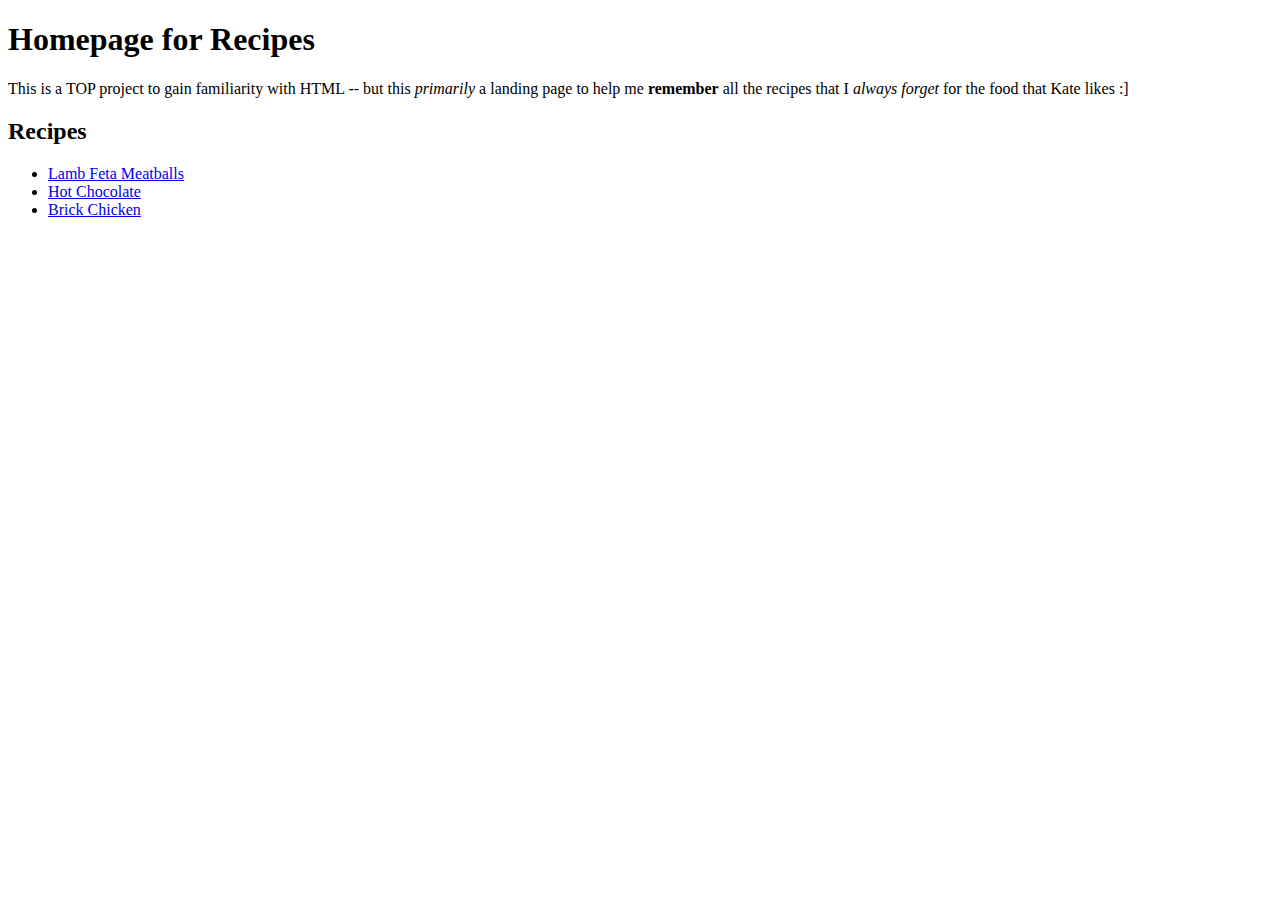
==== index.html @ ddfa8ffb "Added unordered list of recipes, and boiletplate for each recipe page" ====
<!DOCTYPE html>
<html lang="en">
<head>
    <meta charset="UTF-8">
    <meta name="viewport" content="width=device-width, initial-scale=1.0">
    <title>Recipes</title>
</head>
<body>
    <h1>Homepage for Recipes</h1>
    <p>This is a TOP project to gain familiarity with HTML 
        -- but this <em>primarily</em> a landing page to help me 
        <strong>remember</strong> all the recipes that I 
        <em>always forget</em> for the food that Kate likes :]
    <p>
    <h2>Recipes</h2>
    <ul><li><a href="./recipes/feta-meatballs.html">Lamb Feta Meatballs</a></li>
    <li><a href="./recipes/hot-chocolate.html">Hot Chocolate</a></li>
    <li><a href="./recipes/brick-chicken.html">Brick Chicken</a></li>
    </ul>
</body>
</html>
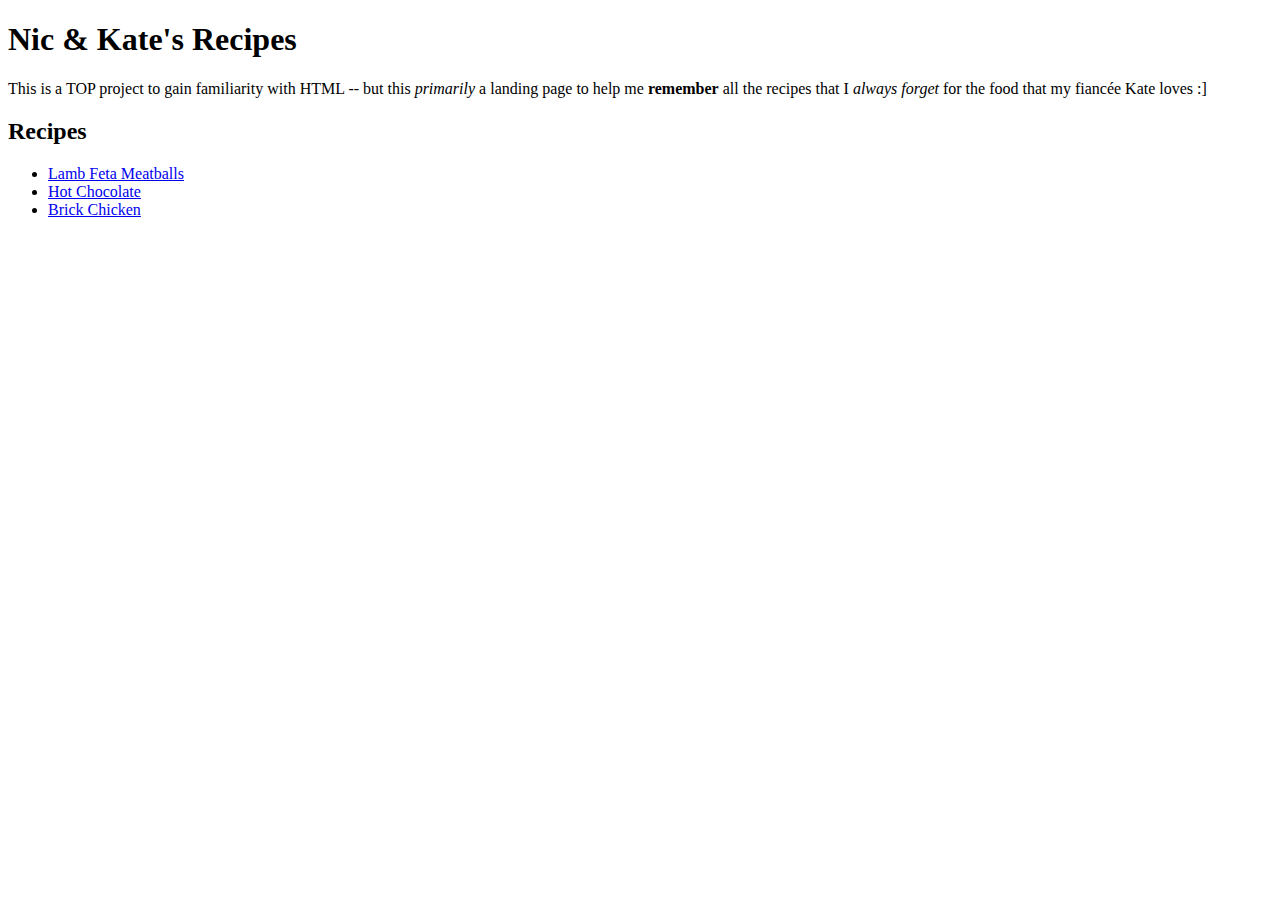
==== commit f1185f47: "Added sumac sauce page and instructions/ingredients" ====
--- a/index.html
+++ b/index.html
@@ -6,11 +6,11 @@
     <title>Recipes</title>
 </head>
 <body>
-    <h1>Homepage for Recipes</h1>
+    <h1>Nic & Kate's Recipes</h1>
     <p>This is a TOP project to gain familiarity with HTML 
         -- but this <em>primarily</em> a landing page to help me 
         <strong>remember</strong> all the recipes that I 
-        <em>always forget</em> for the food that Kate likes :]
+        <em>always forget</em> for the food that my fiancée Kate loves :]
     <p>
     <h2>Recipes</h2>
     <ul><li><a href="./recipes/feta-meatballs.html">Lamb Feta Meatballs</a></li>
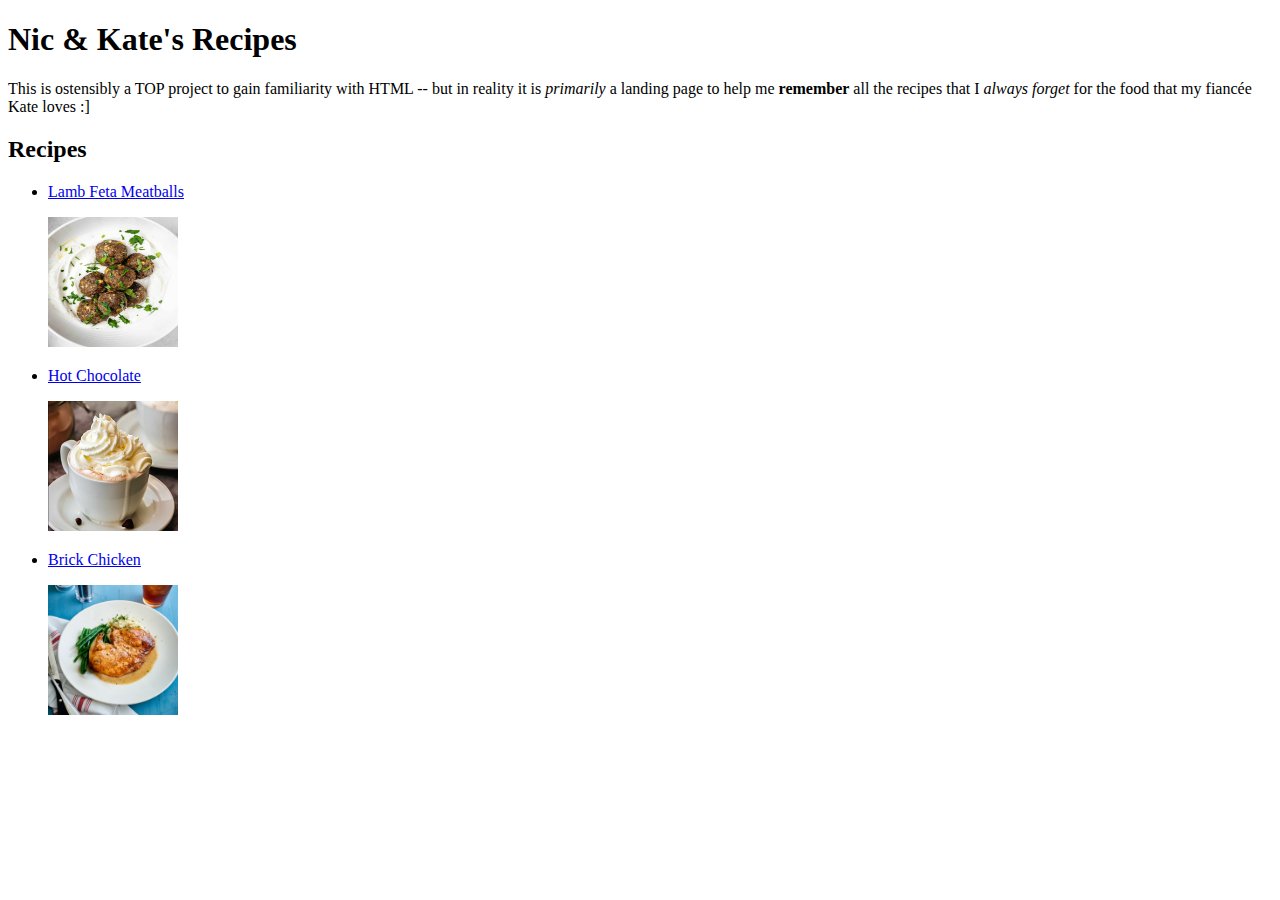
==== commit d36d43f9: "hot choc recipe, and partial recipe for brick chicken" ====
--- a/index.html
+++ b/index.html
@@ -7,15 +7,27 @@
 </head>
 <body>
     <h1>Nic & Kate's Recipes</h1>
-    <p>This is a TOP project to gain familiarity with HTML 
-        -- but this <em>primarily</em> a landing page to help me 
+    <p>This is ostensibly a TOP project to gain familiarity with HTML 
+        -- but in reality it is <em>primarily</em> a landing page to help me 
         <strong>remember</strong> all the recipes that I 
         <em>always forget</em> for the food that my fiancée Kate loves :]
     <p>
     <h2>Recipes</h2>
     <ul><li><a href="./recipes/feta-meatballs.html">Lamb Feta Meatballs</a></li>
+        <p><img src="./images/lamb-feta.jpg" 
+            alt="Image of Lamb Feta Meatballs"
+            height="130"
+            width="130"></p>
     <li><a href="./recipes/hot-chocolate.html">Hot Chocolate</a></li>
+        <p><img src="./images/hot-choc.jpg" 
+        alt="Image of Lamb Feta Meatballs"
+        height="130"
+        width="130"></p>
     <li><a href="./recipes/brick-chicken.html">Brick Chicken</a></li>
+        <p><img src="./images/brick-chick.jpg" 
+        alt="Image of Lamb Feta Meatballs"
+        height="130"
+        width="130"></p>
     </ul>
 </body>
 </html>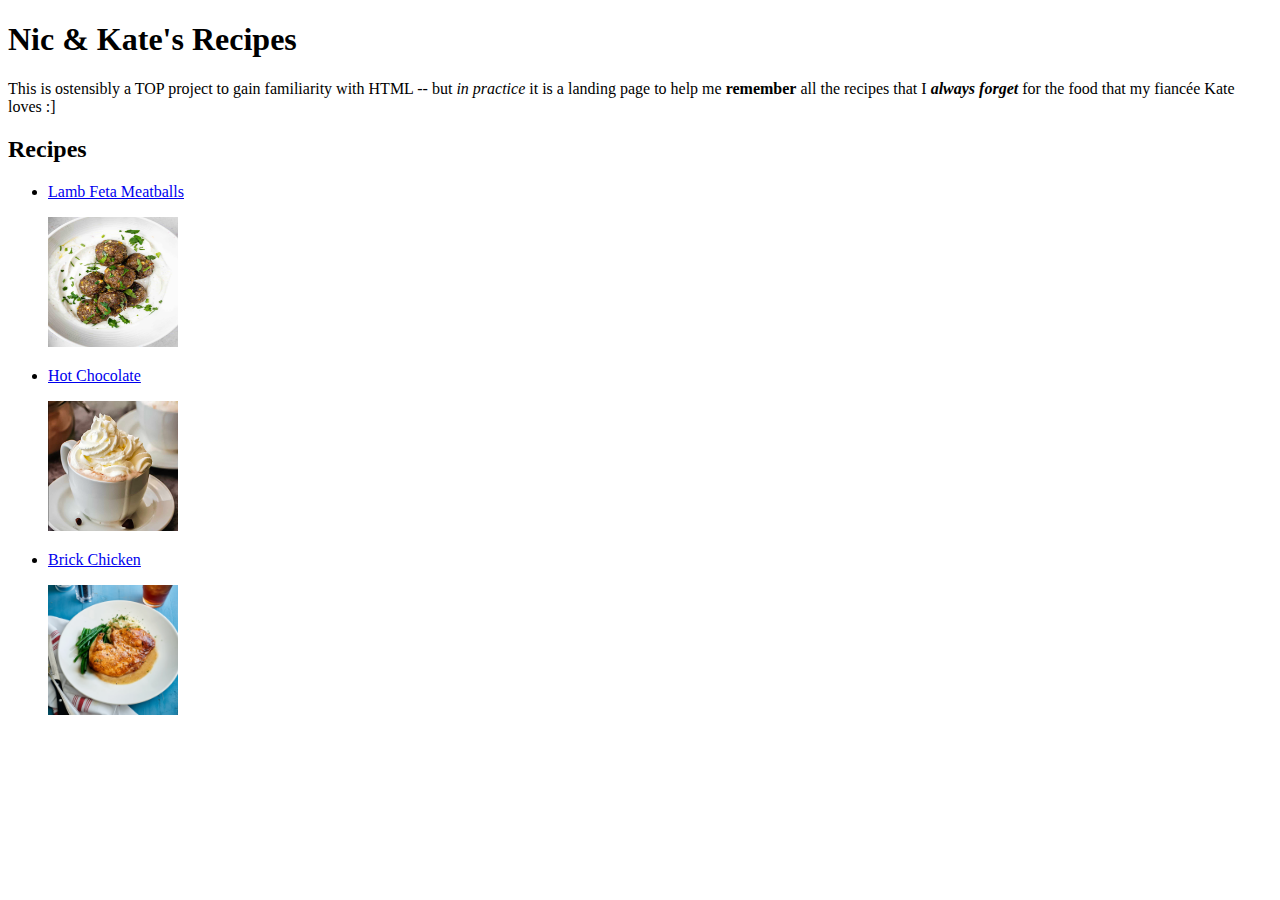
==== commit 808f70c9: "Completed brick chicken ingredients and steps" ====
--- a/index.html
+++ b/index.html
@@ -8,9 +8,9 @@
 <body>
     <h1>Nic & Kate's Recipes</h1>
     <p>This is ostensibly a TOP project to gain familiarity with HTML 
-        -- but in reality it is <em>primarily</em> a landing page to help me 
+        -- but <em>in practice</em> it is a landing page to help me 
         <strong>remember</strong> all the recipes that I 
-        <em>always forget</em> for the food that my fiancée Kate loves :]
+    <strong><em>always forget</em></strong> for the food that my fiancée Kate loves :]
     <p>
     <h2>Recipes</h2>
     <ul><li><a href="./recipes/feta-meatballs.html">Lamb Feta Meatballs</a></li>
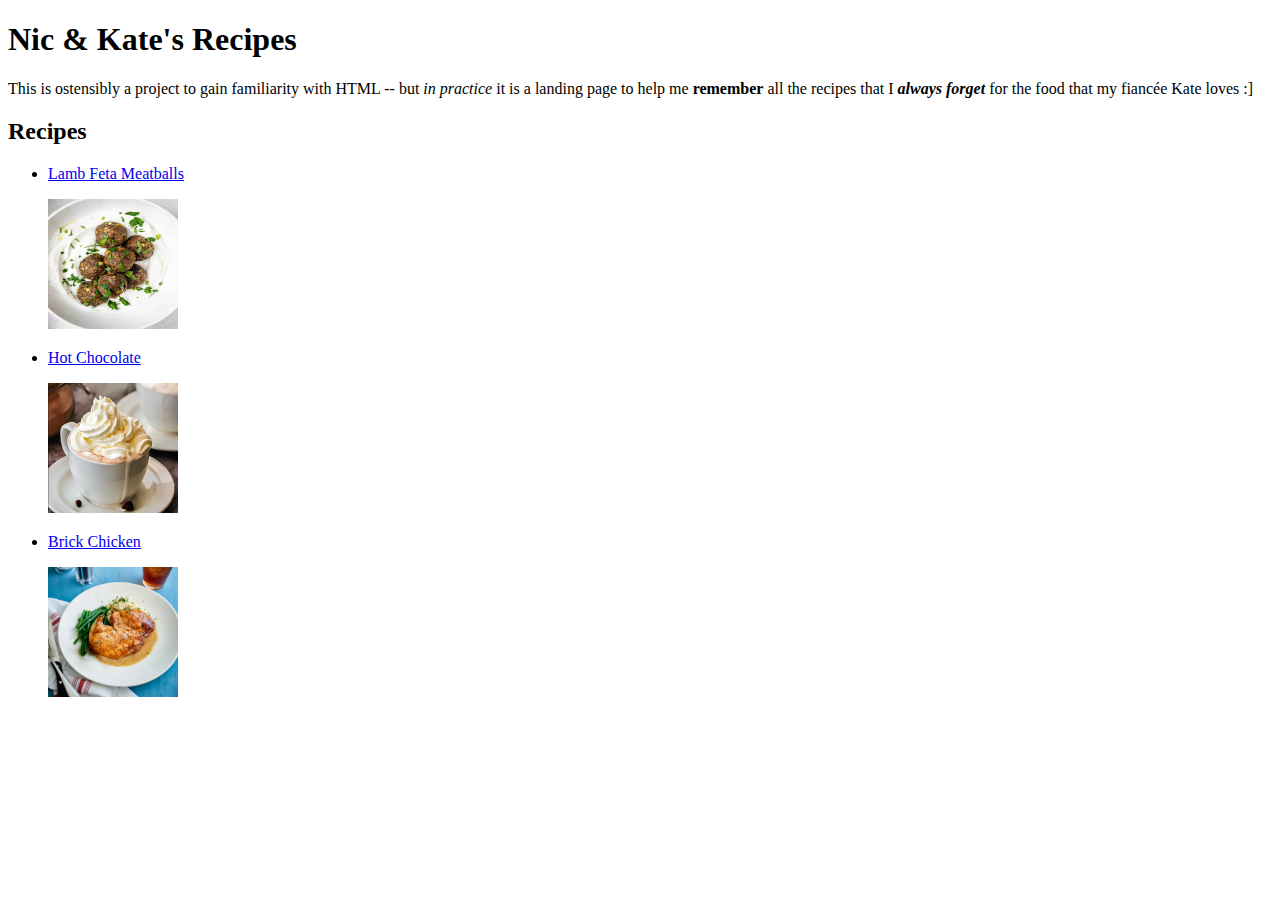
==== commit 4c8beddc: "cleaned up webpage description" ====
--- a/index.html
+++ b/index.html
@@ -1,28 +1,39 @@
 <!DOCTYPE html>
 <html lang="en">
+<!-- Webpage meta-data -->
 <head>
     <meta charset="UTF-8">
     <meta name="viewport" content="width=device-width, initial-scale=1.0">
     <title>Recipes</title>
 </head>
+<!-- Webpage body -->
 <body>
+    <!-- Homepage header and description -->
     <h1>Nic & Kate's Recipes</h1>
-    <p>This is ostensibly a TOP project to gain familiarity with HTML 
+    <p>This is ostensibly a project to gain familiarity with HTML 
         -- but <em>in practice</em> it is a landing page to help me 
         <strong>remember</strong> all the recipes that I 
     <strong><em>always forget</em></strong> for the food that my fiancée Kate loves :]
     <p>
+
+    <!-- Unordered list or recipes with relative links and images -->
     <h2>Recipes</h2>
-    <ul><li><a href="./recipes/feta-meatballs.html">Lamb Feta Meatballs</a></li>
+    <ul>
+    <!-- Lamb Feta Meatball recipe -->
+    <li><a href="./recipes/feta-meatballs.html">Lamb Feta Meatballs</a></li>
         <p><img src="./images/lamb-feta.jpg" 
             alt="Image of Lamb Feta Meatballs"
             height="130"
             width="130"></p>
+
+    <!-- Hot Chocolate recipe -->
     <li><a href="./recipes/hot-chocolate.html">Hot Chocolate</a></li>
         <p><img src="./images/hot-choc.jpg" 
         alt="Image of Lamb Feta Meatballs"
         height="130"
         width="130"></p>
+    
+    <!-- Brick Chicken recipe -->
     <li><a href="./recipes/brick-chicken.html">Brick Chicken</a></li>
         <p><img src="./images/brick-chick.jpg" 
         alt="Image of Lamb Feta Meatballs"
